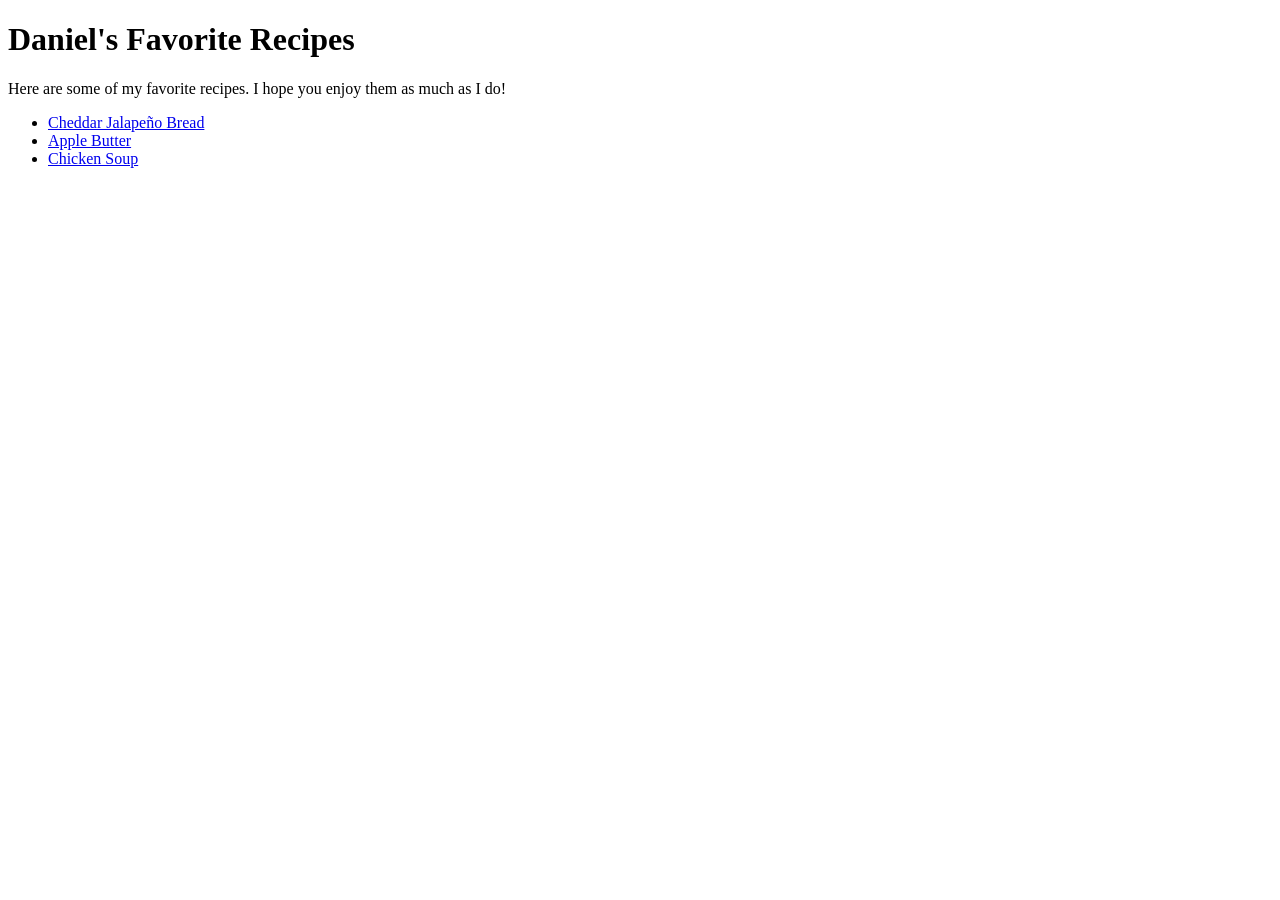
==== index.html @ 04d8d678 "HTML-only version is complete." ====
<!DOCTYPE html>
<html lang="en">

<head>
  <meta charset="UTF-8">
  <title>Dan's Recipes | Home</title>
</head>

<body>
  <h1>Daniel's Favorite Recipes</h1>

  <p>Here are some of my favorite recipes. I hope you enjoy them as much as I do!</p>

  <ul>
    <li><a href="Recipes/cheddar-bread.html">Cheddar Jalapeño Bread</a></li>
    <li><a href="Recipes/apple-butter.html">Apple Butter</a></li>
    <li><a href="Recipes/chicken-soup.html">Chicken Soup</a></li>
  </ul>

</body>

</html>
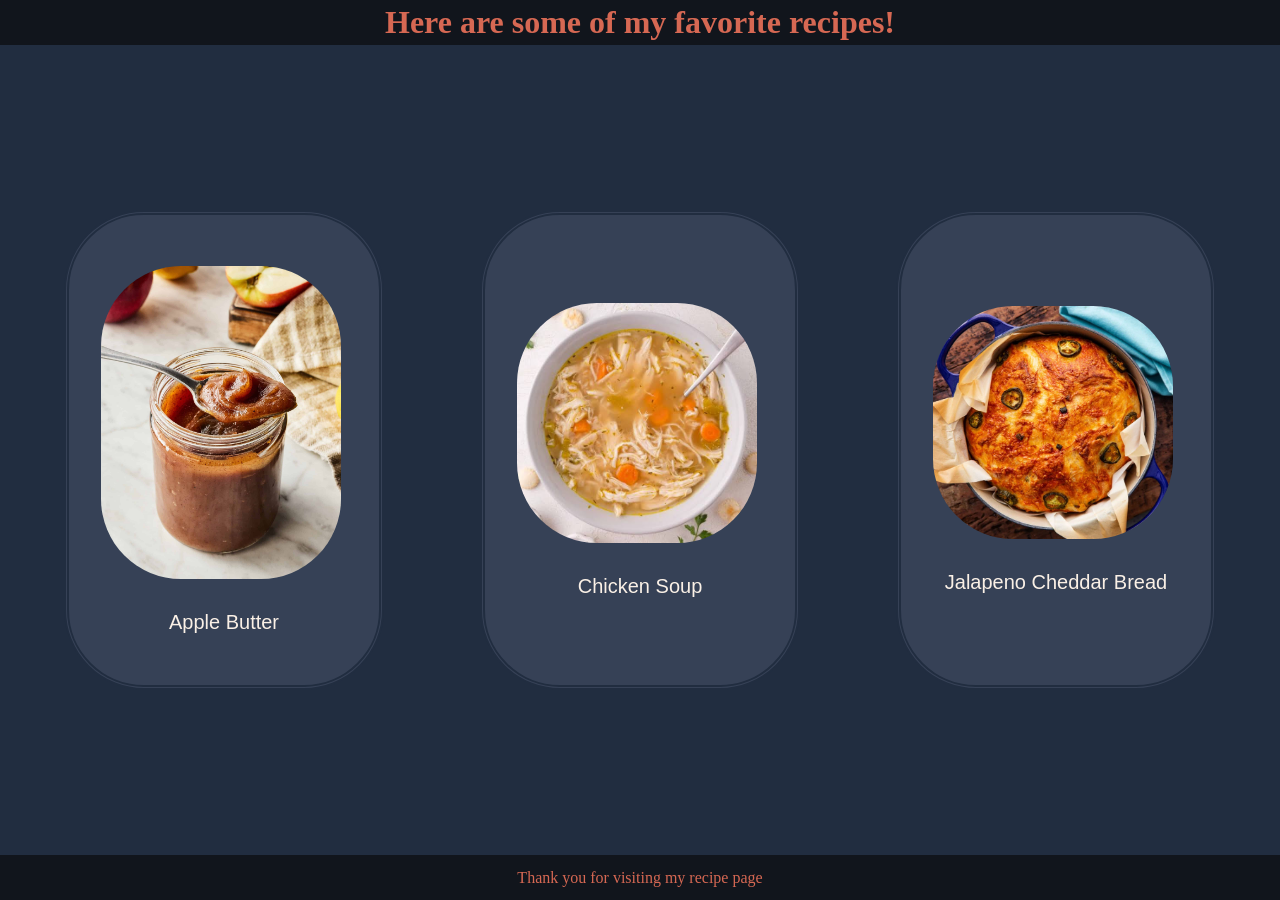
==== commit a4a55435: "Version 2 done. Now with flexbox and better css" ====
--- a/index.html
+++ b/index.html
@@ -4,19 +4,38 @@
 <head>
   <meta charset="UTF-8">
   <title>Dan's Recipes | Home</title>
+  <link rel="stylesheet" href="./styles.css">
+  <link rel="stylesheet" href="./universal.css">
 </head>
 
 <body>
-  <h1>Daniel's Favorite Recipes</h1>
-
-  <p>Here are some of my favorite recipes. I hope you enjoy them as much as I do!</p>
-
-  <ul>
-    <li><a href="Recipes/cheddar-bread.html">Cheddar Jalapeño Bread</a></li>
-    <li><a href="Recipes/apple-butter.html">Apple Butter</a></li>
-    <li><a href="Recipes/chicken-soup.html">Chicken Soup</a></li>
-  </ul>
-
+  
+  <div id="page-contents">
+    <header>
+      <h1>
+        Here are some of my favorite recipes!
+      </h1>
+    </header>
+    <main>
+      <a class="recipe-card" href="./Recipes/apple-butter/apple-butter.html">
+        <img src="./Images/apple-butter.jpg">
+        <p>Apple Butter</p>
+      </a>
+      <a class="recipe-card" href="./Recipes/chicken-soup/chicken-soup.html">
+        <img src="./Images/chicken-soup.jpeg">
+        <p>Chicken Soup</p>
+      </a>
+      <a class="recipe-card" href="./Recipes/cheddar-bread/cheddar-bread.html">
+        <img src="./Images/jalapeno-cheddar-bread.webp">
+        <p>Jalapeno Cheddar Bread</p>
+      </a>
+    </main>
+    <footer>
+      <p>
+        Thank you for visiting my recipe page
+      </p>
+    </footer>
+  </div>
 </body>
 
 </html>
--- a/styles.css
+++ b/styles.css
@@ -0,0 +1,58 @@
+header, footer {
+    min-height: 5vh;
+    background-color: var(--accent-dark);
+    color: var(--accent-light);
+
+    display: flex;
+    justify-content: center;
+    align-items: center;
+}
+
+main {
+    flex-grow: 1;
+    background-color: var(--primary-color-dark);
+
+    display: flex;
+    align-items: center;
+    justify-content: space-evenly;
+    gap: 2rem;
+}
+
+#page-contents {
+    min-height: 100vh;
+    display: flex;
+    flex-direction: column;
+}
+
+.recipe-card {
+    border: 5px double var(--primary-color-dark);
+    background-color: var(--primary-color);
+
+    height: 30rem;
+    width: 20rem;
+    padding: var(--card-padding);
+
+    display: flex;
+    flex-direction: column;
+    justify-content: center;
+    gap: 2rem;
+    border-radius: 5rem;
+}
+
+.recipe-card > p {
+    font-family: Verdana, Geneva, Tahoma, sans-serif;
+    font-size: 1.25rem;
+    color: var(--primary-text);
+    text-align: center;
+}
+
+.recipe-card:hover {
+    zoom: 1.125;
+    
+    border: 5px double var(--accent-light);
+    box-shadow: 0 0 50px var(--accent-light);
+}
+
+a {
+    text-decoration: none;
+}
--- a/universal.css
+++ b/universal.css
@@ -0,0 +1,20 @@
+*, *::before, *::after {
+  box-sizing: border-box; /* Ensures padding doesn't affect overall element width */
+  margin: 0;
+  padding: 0;
+}
+
+:root {
+    --primary-color: #364156;
+    --primary-color-dark: #212d40;
+    --primary-text: linen;
+    --accent-light: #d66853;
+    --accent-dark: #11151c;
+
+    --card-padding: 2rem;
+}
+
+img {
+  width: 15rem;
+  border-radius: 5rem;
+}
